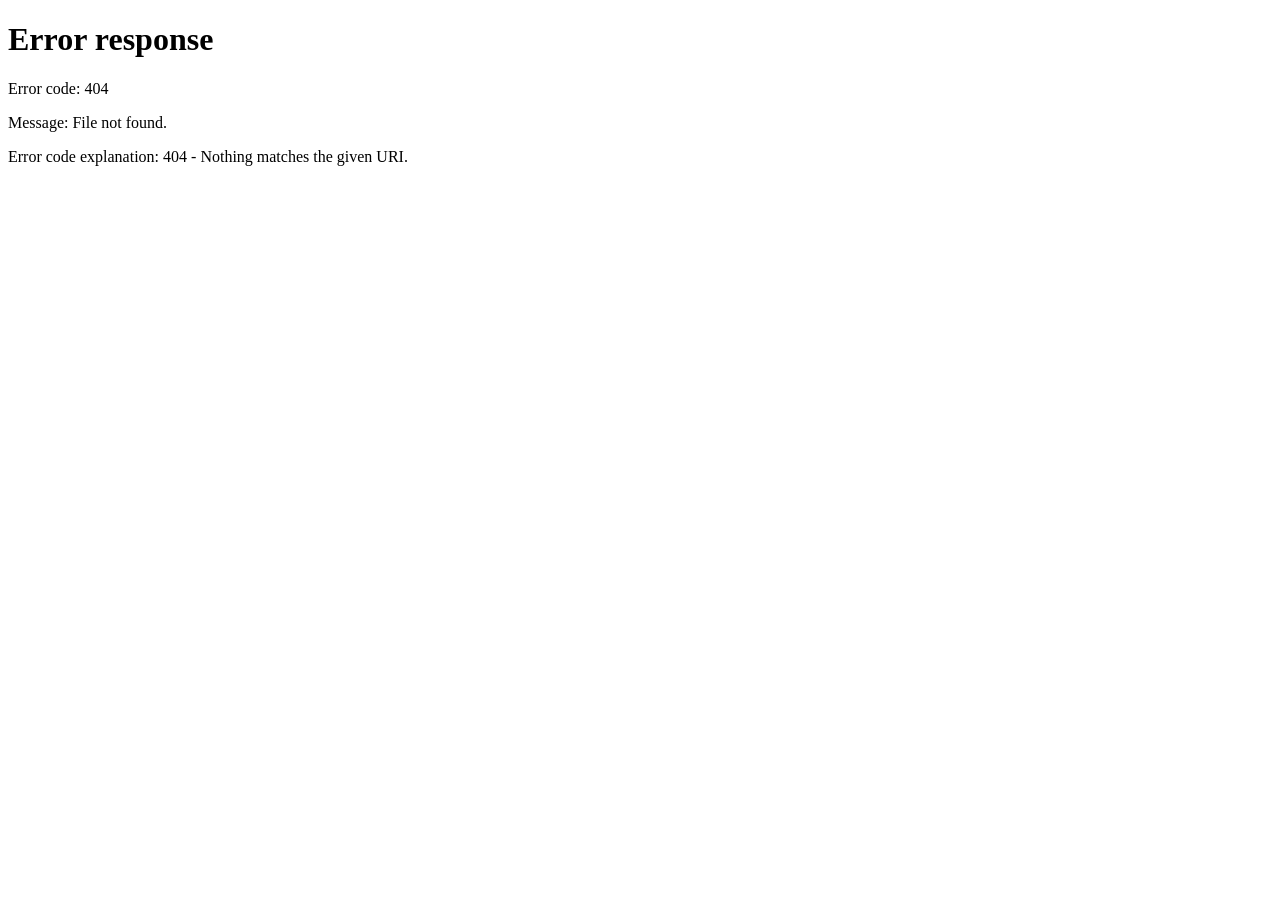
==== portal/index.html @ bf383699 "feat: platform setup wizard + platform admin tab + agent settings pages" ====
<!DOCTYPE html>
<html lang="en">
<head>
  <meta charset="UTF-8">
  <meta name="viewport" content="width=device-width, initial-scale=1.0">
  <title>Unified Agent Platform</title>
  <link rel="stylesheet" href="/css/style.css?v=3">
</head>
<body class="catalogue-page">

  <!-- Top bar -->
  <header class="topbar">
    <a href="/" class="topbar__brand">
      <img src='/assets/agentsiq-logo.svg' alt='AgentsIQ' style='height:44px;'>
    </a>
    <nav class="topbar__nav">
      <a href="/" class="topbar__link topbar__link--active">Agents</a>
      <a href="/admin/index.html" class="topbar__link">Admin</a>
    </nav>
    <div class="topbar__right">
      <a href="/admin/register.html" class="btn btn--primary btn--sm">+ Register Agent</a>
    </div>
  </header>

  <!-- Hero + search -->
  <div class="page-hero">
    <h1 class="page-hero__title">Agent Catalogue</h1>
    <p class="page-hero__sub">Select an agent to start a conversation.</p>
    <div class="page-hero__search">
      <span class="page-hero__search-icon">⌕</span>
      <input id="search" type="search" class="form-input" placeholder="Search agents…" autocomplete="off">
    </div>
  </div>

  <!-- Agent grid -->
  <section class="agents-section">
    <div class="section-header">
      <span class="section-title">Published Agents</span>
      <span id="count" class="section-count"></span>
    </div>
    <div id="grid" class="agents-grid">
      <!-- skeleton loading -->
      <div class="agent-card" style="min-height:160px">
        <div class="agent-card__accent skeleton" style="height:3px"></div>
        <div class="agent-card__body">
          <div class="skeleton" style="width:40px;height:40px;border-radius:10px;flex-shrink:0"></div>
          <div style="flex:1;display:flex;flex-direction:column;gap:8px">
            <div class="skeleton" style="height:14px;width:60%"></div>
            <div class="skeleton" style="height:11px;width:90%"></div>
            <div class="skeleton" style="height:11px;width:70%"></div>
          </div>
        </div>
      </div>
      <div class="agent-card" style="min-height:160px">
        <div class="agent-card__accent skeleton" style="height:3px"></div>
        <div class="agent-card__body">
          <div class="skeleton" style="width:40px;height:40px;border-radius:10px;flex-shrink:0"></div>
          <div style="flex:1;display:flex;flex-direction:column;gap:8px">
            <div class="skeleton" style="height:14px;width:50%"></div>
            <div class="skeleton" style="height:11px;width:85%"></div>
            <div class="skeleton" style="height:11px;width:60%"></div>
          </div>
        </div>
      </div>
    </div>
  </section>

  <script src="/js/config.js?v=3"></script>
  <script src="/js/portal.js?v=3"></script>
  <script>
    let allAgents = [];

    async function load() {
      if (!localStorage.getItem('uap_setup_complete')) {
        window.location.href = '/setup.html';
        return;
      }
      try {
        allAgents = await fetchAgents();
        render(allAgents);
      } catch (err) {
        document.getElementById('grid').innerHTML = `
          <div class="empty-state" style="grid-column:1/-1">
            <div class="empty-state__icon">⚠</div>
            <div class="empty-state__title">Could not load agents</div>
            <div class="empty-state__sub">${err.message}</div>
          </div>`;
      }
    }

    function render(agents) {
      const grid = document.getElementById('grid');
      const count = document.getElementById('count');
      count.textContent = `${agents.length} agent${agents.length !== 1 ? 's' : ''}`;

      if (!agents.length) {
        grid.innerHTML = `
          <div class="empty-state" style="grid-column:1/-1">
            <div class="empty-state__icon">🤖</div>
            <div class="empty-state__title">No agents yet</div>
            <div class="empty-state__sub">
              <a href="/admin/register.html" style="color:var(--accent)">Register your first agent</a>
            </div>
          </div>`;
        return;
      }

      grid.innerHTML = agents.map(agent => {
        const ac = agentAccentClass(agent.slug);
        const initial = (agent.slug || 'A')[0].toUpperCase();
        const model = agent.model ? agent.model.replace('claude-', '') : '';
        const slug = agent.slug;

        // Extra quick-links for agents that expose dashboard/reports pages
        const agentLinks = {
          'alert-analyser': [
            { label: 'Dashboard', href: '/agents/alert-analyser/dashboard.html' },
            { label: 'Reports',   href: '/agents/alert-analyser/reports.html'   },
            { label: 'Settings',  href: '/agents/alert-analyser/settings.html'  },
          ],
          'cur-analyser': [
            { label: 'Dashboard', href: '/agents/cur-analyser/dashboard.html' },
            { label: 'Reports',   href: '/agents/cur-analyser/reports.html'   },
            { label: 'Settings',  href: '/agents/cur-analyser/settings.html'  },
          ],
          'infra-health': [
            { label: 'Settings',  href: '/agents/infra-health/settings.html'  },
          ],
        };
        const extras = (agentLinks[slug] || []).map(l =>
          `<a href="${l.href}" class="btn btn--ghost btn--sm" onclick="event.stopPropagation()">${l.label}</a>`
        ).join('');

        return `
          <div class="agent-card ${ac}" onclick="window.location='/chat.html?agent=${encodeURIComponent(slug)}'" style="cursor:pointer">
            <div class="agent-card__accent"></div>
            <div class="agent-card__body">
              <div class="agent-card__icon">${initial}</div>
              <div class="agent-card__info">
                <div class="agent-card__name">${agent.name}</div>
                <div class="agent-card__desc">${agent.description || 'No description.'}</div>
              </div>
            </div>
            <div class="agent-card__footer">
              <div class="agent-card__meta">
                <span class="badge badge--published">published</span>
                ${model ? `<span class="agent-card__model">${model}</span>` : ''}
              </div>
              <div style="display:flex;gap:6px;flex-wrap:wrap">
                ${extras}
                <a href="/chat.html?agent=${encodeURIComponent(slug)}"
                   class="btn btn--primary btn--sm"
                   onclick="event.stopPropagation()">Chat →</a>
              </div>
            </div>
          </div>`;
      }).join('');
    }

    // Search filter
    document.getElementById('search').addEventListener('input', e => {
      const q = e.target.value.toLowerCase();
      render(allAgents.filter(a =>
        a.name.toLowerCase().includes(q) ||
        a.slug.toLowerCase().includes(q) ||
        (a.description || '').toLowerCase().includes(q)
      ));
    });

    load();
  </script>
</body>
</html>
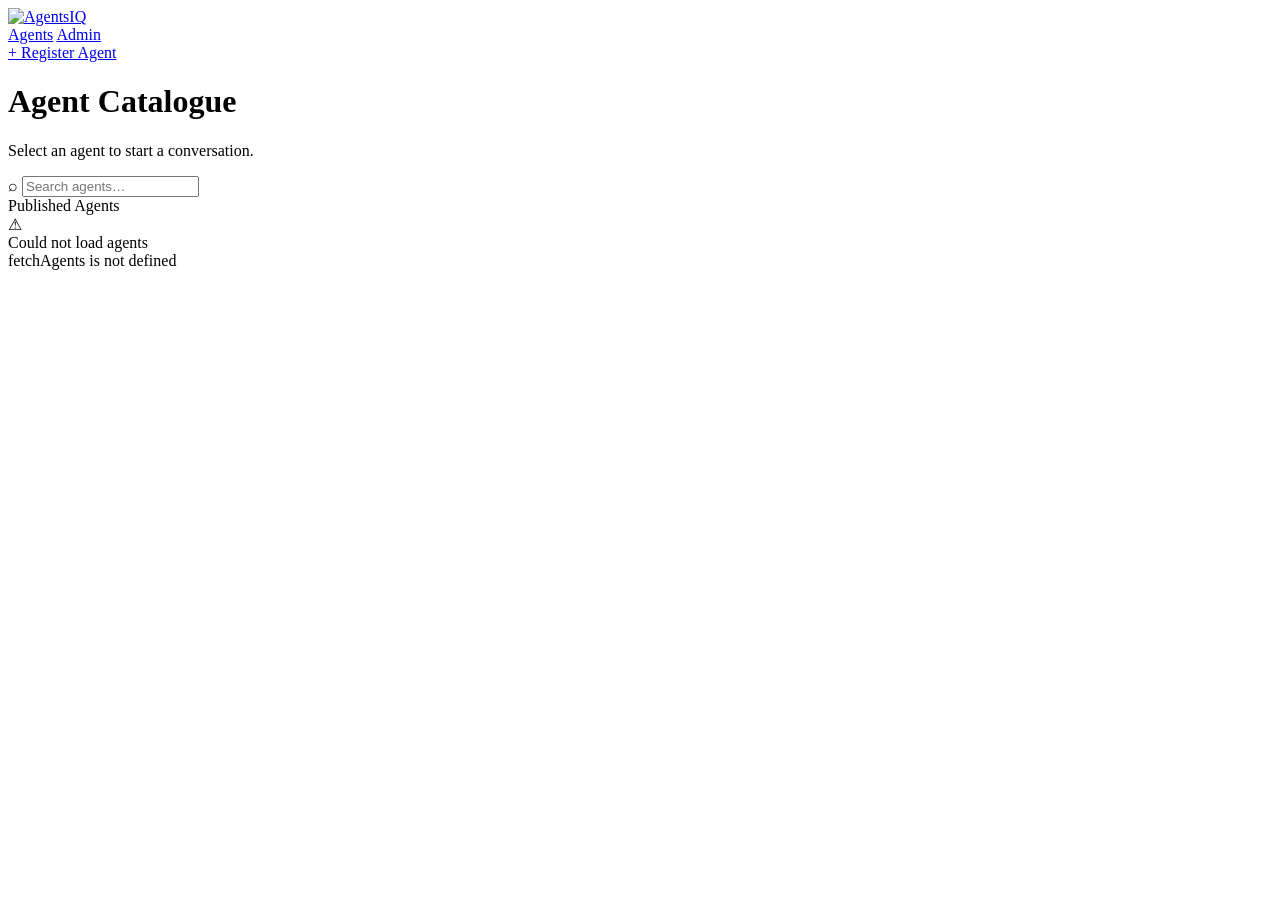
==== commit 0d7adad2: "fix: setup wizard skips if platform already configured" ====
--- a/portal/index.html
+++ b/portal/index.html
@@ -71,10 +71,18 @@
     let allAgents = [];
 
     async function load() {
-      if (!localStorage.getItem('uap_setup_complete')) {
-        window.location.href = '/setup.html';
-        return;
-      }
+      try {
+        const r = await fetch(`${BACKEND_URL}/api/platform/status`, {
+          headers: { 'X-API-Key': window.__CONFIG__?.API_KEY ?? '' },
+        });
+        if (r.ok) {
+          const d = await r.json();
+          if (!d.anthropic_connected || d.agent_count === 0) {
+            window.location.replace('/setup.html');
+            return;
+          }
+        }
+      } catch (_) { /* backend unreachable — show catalogue anyway */ }
       try {
         allAgents = await fetchAgents();
         render(allAgents);
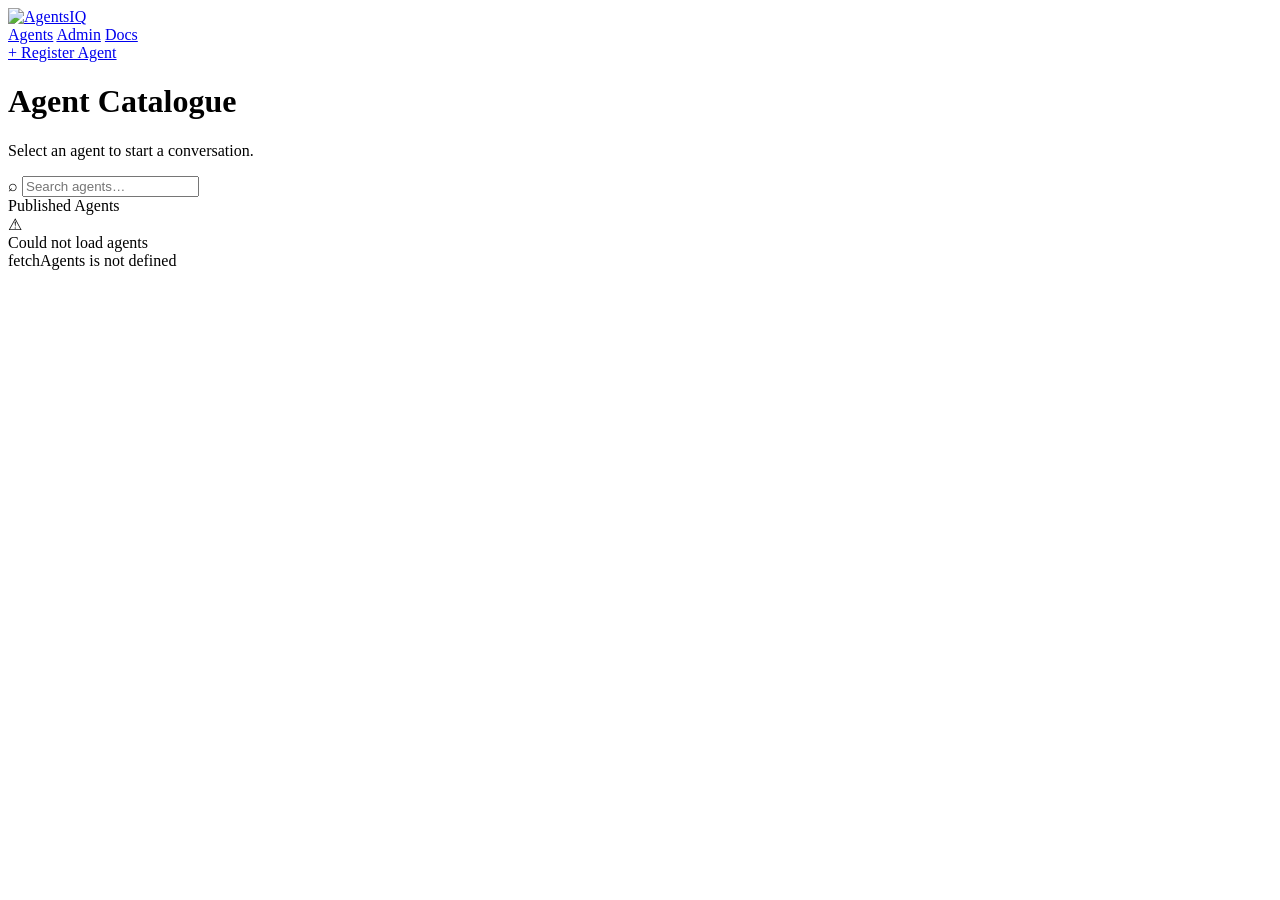
==== commit 899c4f85: "feat: add Docs link to portal navigation" ====
--- a/portal/index.html
+++ b/portal/index.html
@@ -16,6 +16,7 @@
     <nav class="topbar__nav">
       <a href="/" class="topbar__link topbar__link--active">Agents</a>
       <a href="/admin/index.html" class="topbar__link">Admin</a>
+      <a href="/docs/index.html" class="topbar__link">Docs</a>
     </nav>
     <div class="topbar__right">
       <a href="/admin/register.html" class="btn btn--primary btn--sm">+ Register Agent</a>
@@ -77,7 +78,7 @@
         });
         if (r.ok) {
           const d = await r.json();
-          if (!d.anthropic_connected || d.agent_count === 0) {
+          if (!d.anthropic_connected) {
             window.location.replace('/setup.html');
             return;
           }
